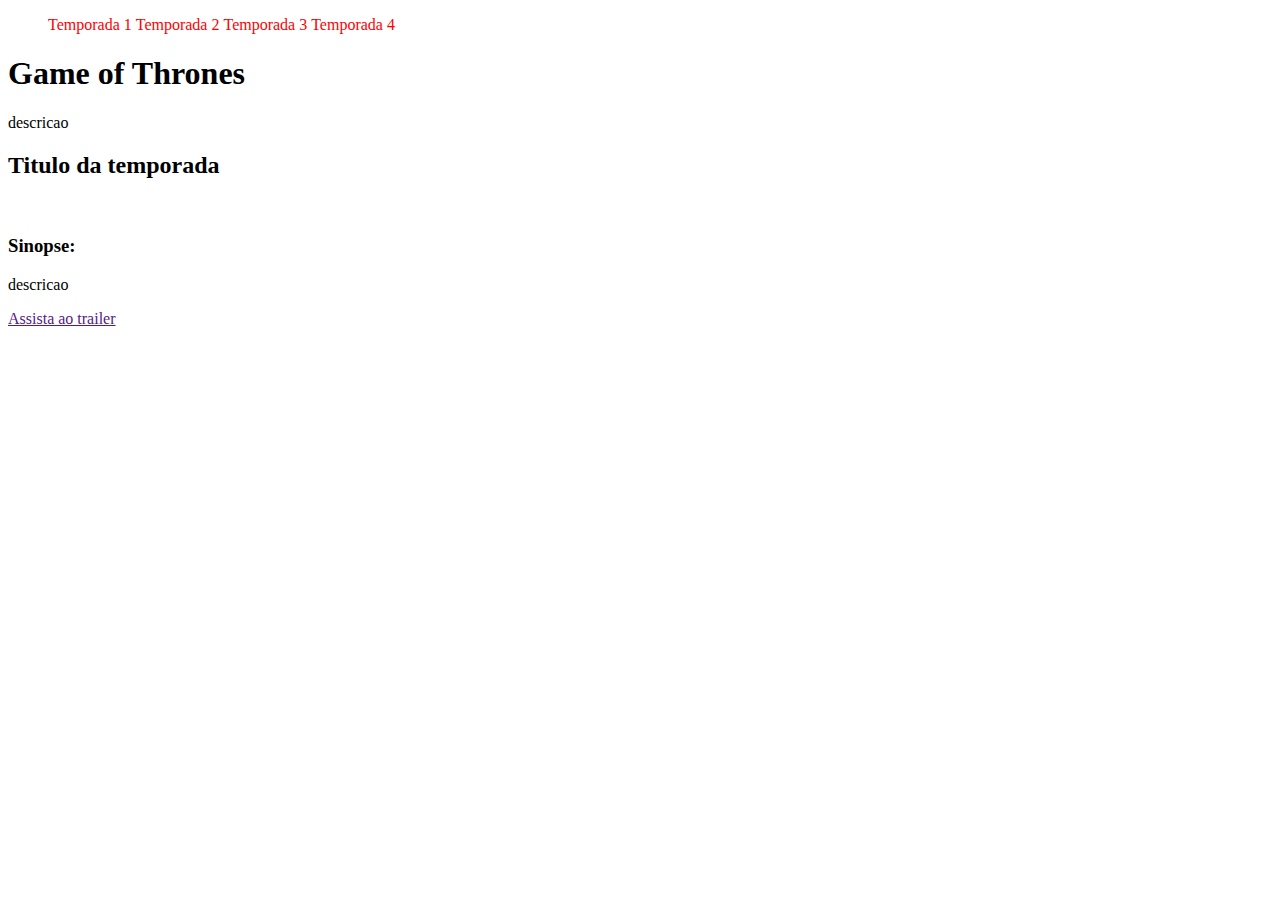
==== 2-ProjetoTrilogia/index.html @ 1c528c3b "Projeto trilogia" ====
<!DOCTYPE html>
<html lang="en">
  <head>
    <meta charset="UTF-8" />
    <meta http-equiv="X-UA-Compatible" content="IE=edge" />
    <meta name="viewport" content="width=device-width, initial-scale=1.0" />
    <link rel="stylesheet" href="./css/style.css" />
    <title>Projeto Game of Thrones</title>
  </head>
  <body>
    <header>
      <nav>
        <ul>
          <li>
            <a href="#temp1"> Temporada 1 </a>
          </li>
          <li>
            <a href="#temp2"> Temporada 2 </a>
          </li>
          <li>
            <a href="#temp3"> Temporada 3 </a>
          </li>
          <li>
            <a href="#temp4"> Temporada 4 </a>
          </li>
        </ul>
      </nav>
    </header>

    <main class="banner">
      <h1>Game of Thrones</h1>
      <p>descricao</p>
    </main>

    <section id="temp1" class="secao-temp">
      <h2 class="secao-titulo">Titulo da temporada</h2>
      <img src="" alt="" />
      <h3 class="secao-subtitulo">Sinopse:</h3>
      <p class="secao-descricao">descricao</p>
      <a href="" class="secao-botao">Assista ao trailer</a>
    </section>
  </body>
</html>
---- 2-ProjetoTrilogia/css/style.css ----
nav ul {
  list-style-type: none;
}

nav ul li {
  display: inline-block;
}
nav ul li a {
  text-decoration: none;
  color: red;
}
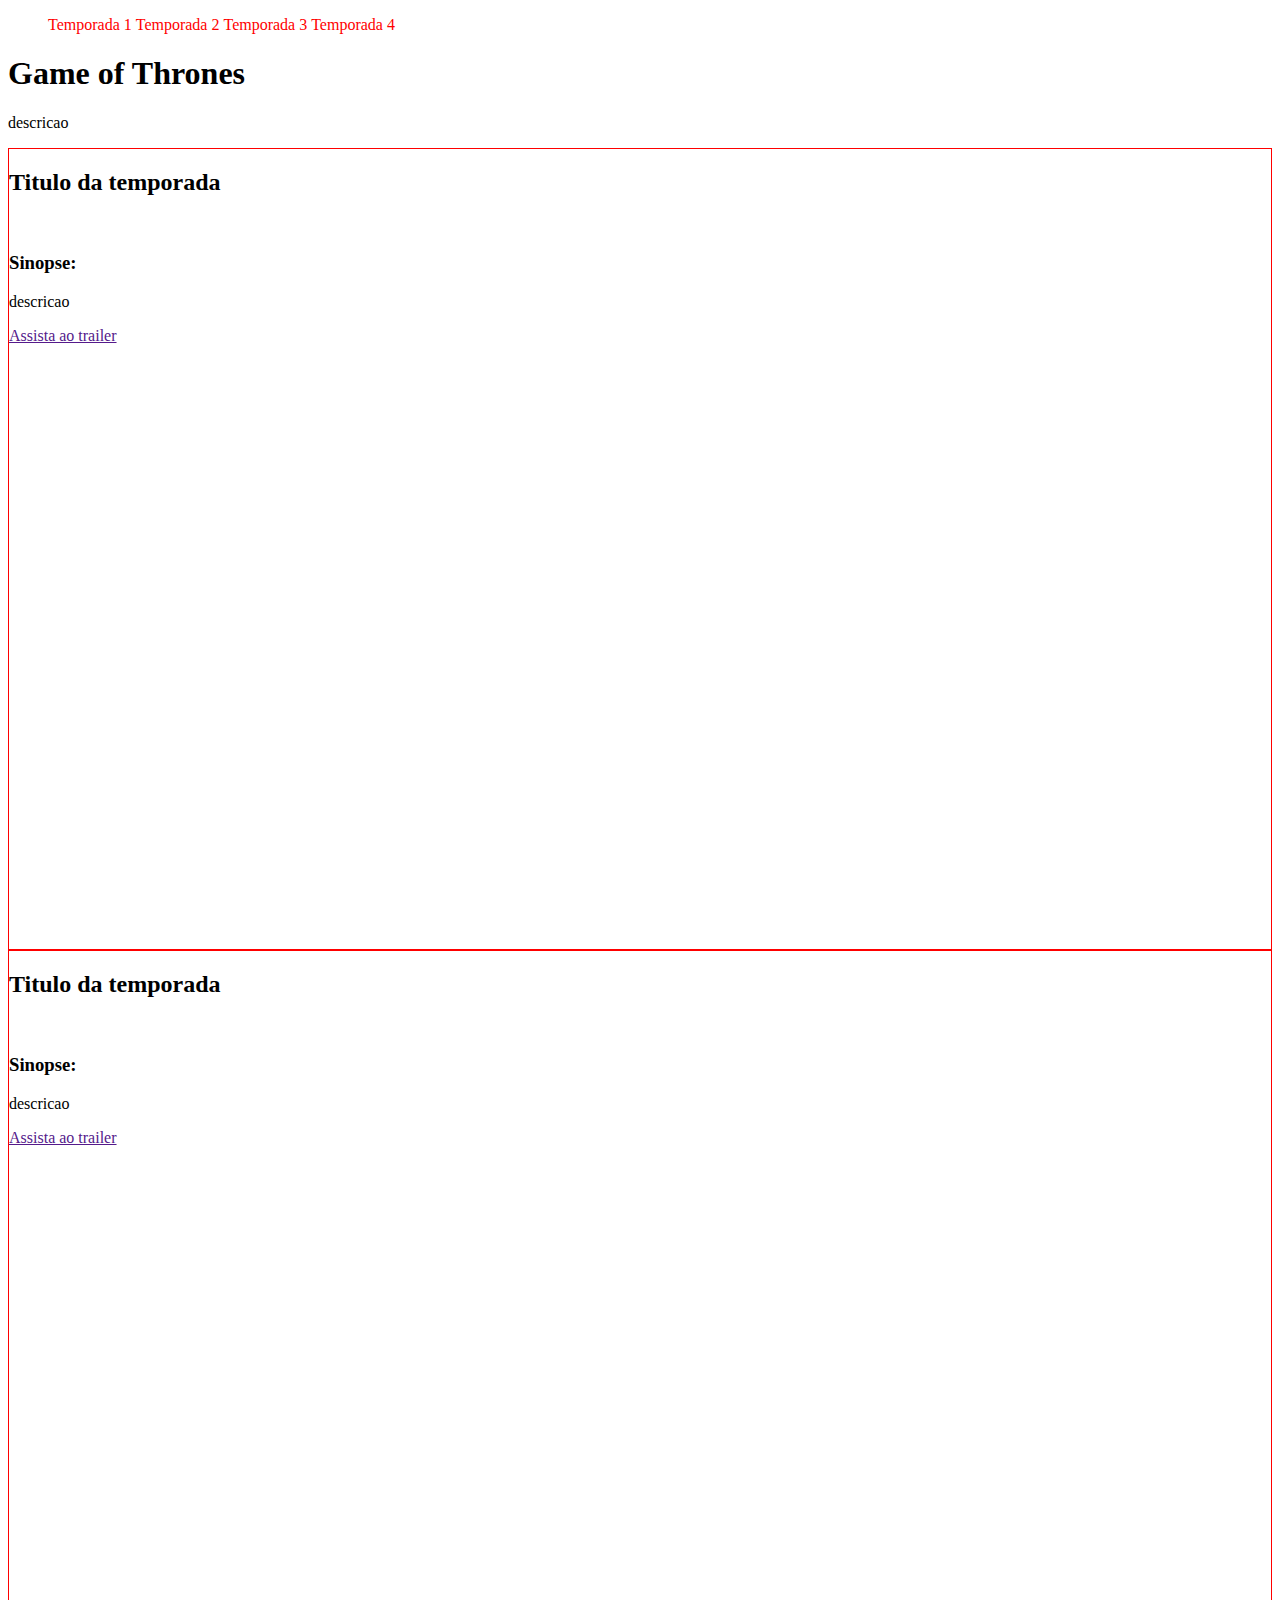
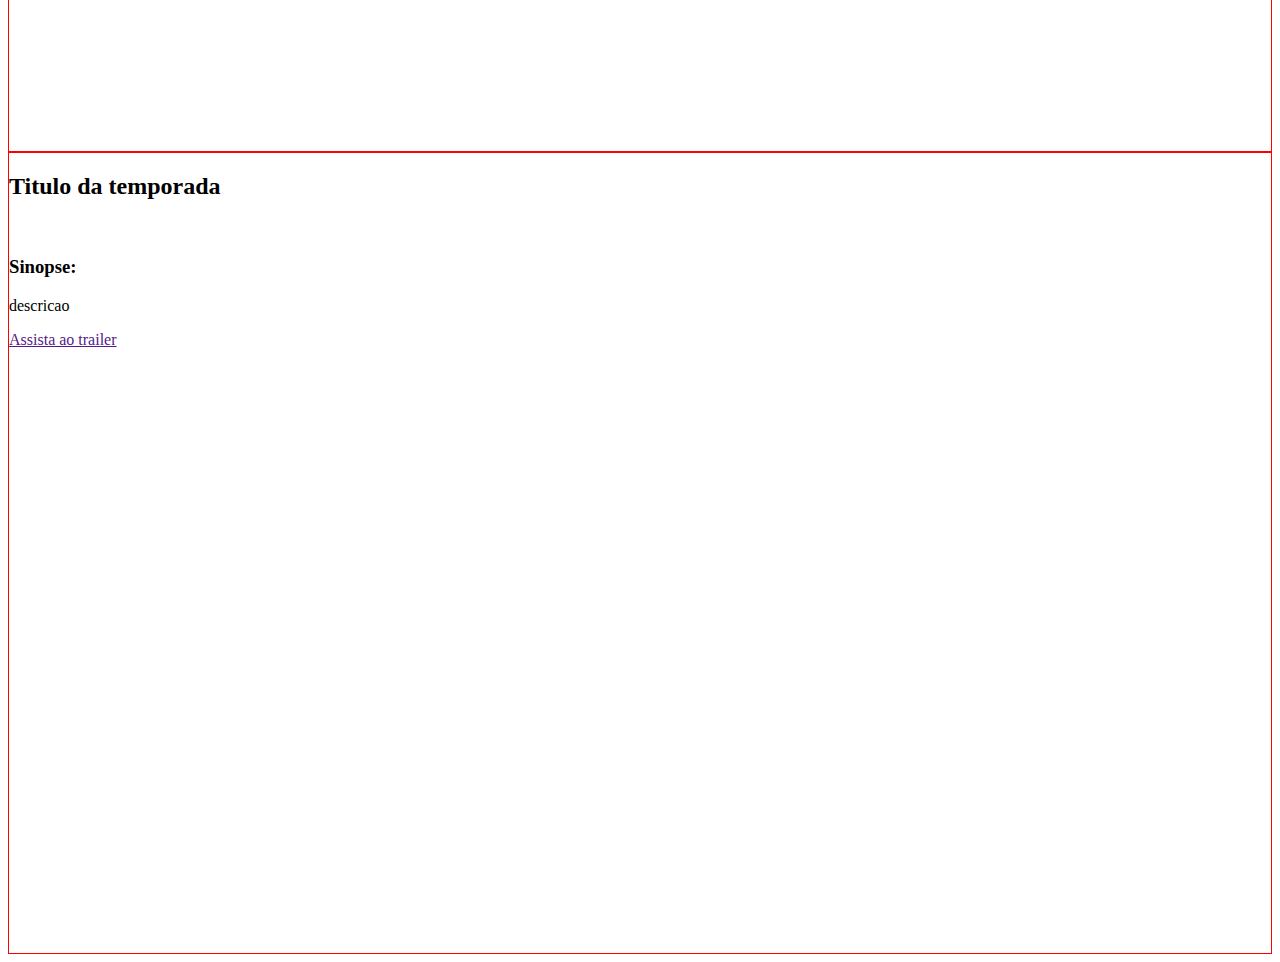
==== commit 2a1579c2: "alterações exemplo" ====
--- a/2-ProjetoTrilogia/index.html
+++ b/2-ProjetoTrilogia/index.html
@@ -32,7 +32,23 @@
       <p>descricao</p>
     </main>
 
-    <section id="temp1" class="secao-temp">
+    <section id="temp2" class="secao-temp">
+      <h2 class="secao-titulo">Titulo da temporada</h2>
+      <img src="" alt="" />
+      <h3 class="secao-subtitulo">Sinopse:</h3>
+      <p class="secao-descricao">descricao</p>
+      <a href="" class="secao-botao">Assista ao trailer</a>
+    </section>
+
+    <section id="temp3" class="secao-temp">
+      <h2 class="secao-titulo">Titulo da temporada</h2>
+      <img src="" alt="" />
+      <h3 class="secao-subtitulo">Sinopse:</h3>
+      <p class="secao-descricao">descricao</p>
+      <a href="" class="secao-botao">Assista ao trailer</a>
+    </section>
+
+    <section id="temp4" class="secao-temp">
       <h2 class="secao-titulo">Titulo da temporada</h2>
       <img src="" alt="" />
       <h3 class="secao-subtitulo">Sinopse:</h3>
--- a/2-ProjetoTrilogia/css/style.css
+++ b/2-ProjetoTrilogia/css/style.css
@@ -9,3 +9,8 @@
   text-decoration: none;
   color: red;
 }
+
+section {
+  height: 800px;
+  border: 1px solid red;
+}
